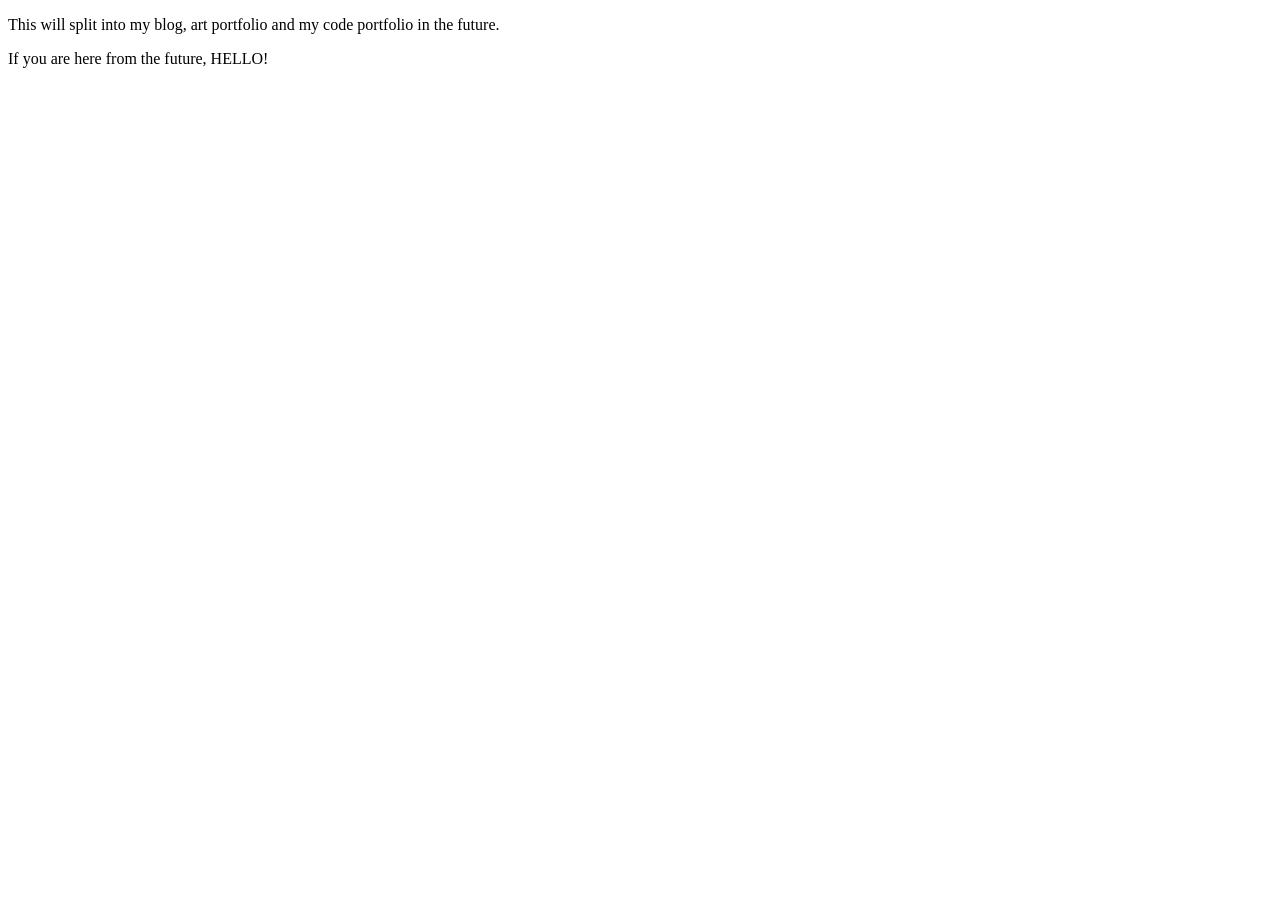
==== index.html @ 9f6af32a "Created Homepage file for portfolio website" ====
<!DOCTYPE html>
<html lang="en">
<head>
    <meta charset="UTF-8">
    <meta name="viewport" content="width=device-width, initial-scale=1.0">
    <title>Homepage</title>
</head>
<body>
    <p>This will split into my blog, art portfolio and my code portfolio in the future.</p>
    <p>If you are here from the future, HELLO!</p>
</body>
</html>
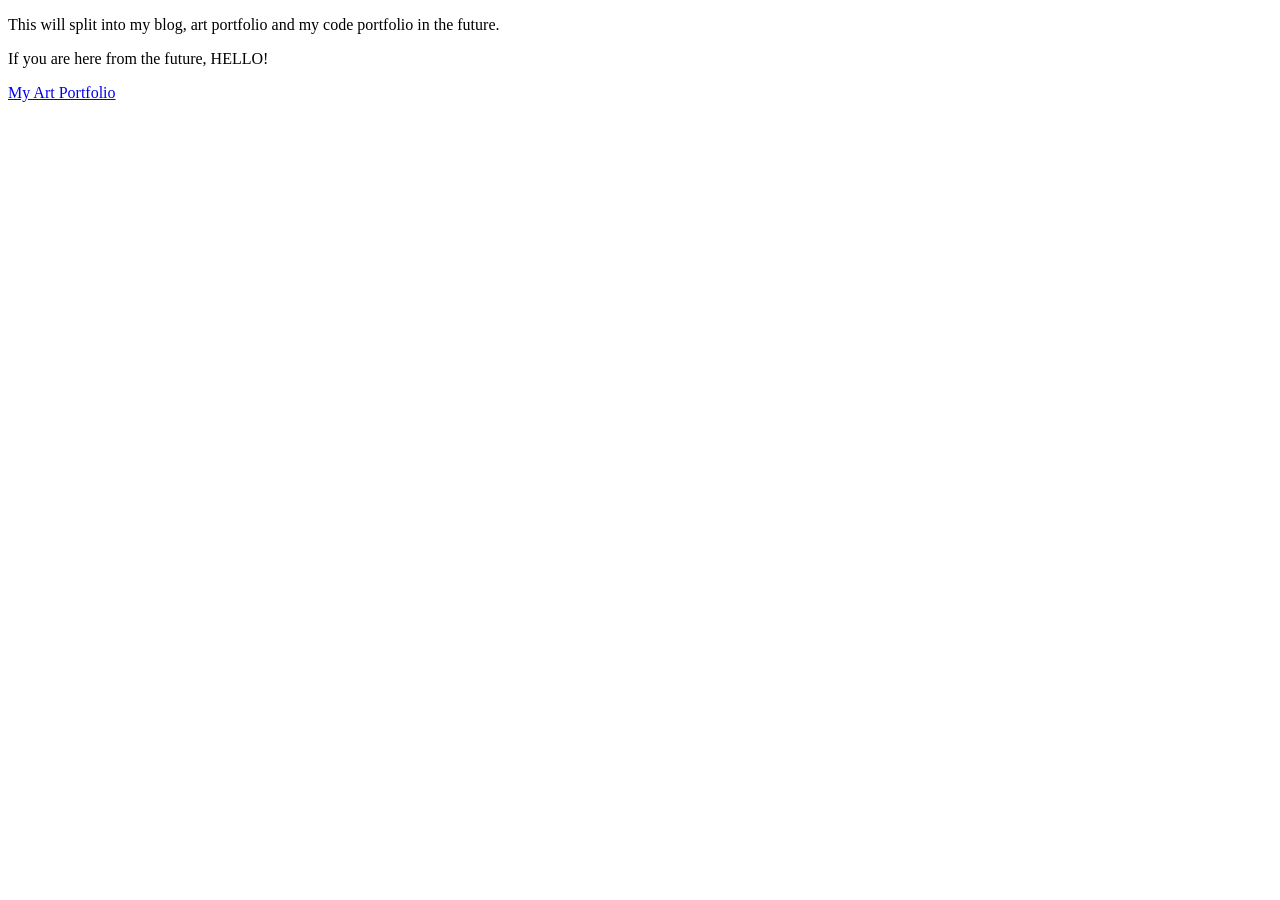
==== commit bfcc379d: "Added art.html to hold portfolio pages" ====
--- a/index.html
+++ b/index.html
@@ -8,5 +8,7 @@
 <body>
     <p>This will split into my blog, art portfolio and my code portfolio in the future.</p>
     <p>If you are here from the future, HELLO!</p>
+    <a href="art.html">My Art Portfolio</a>
+    
 </body>
 </html>
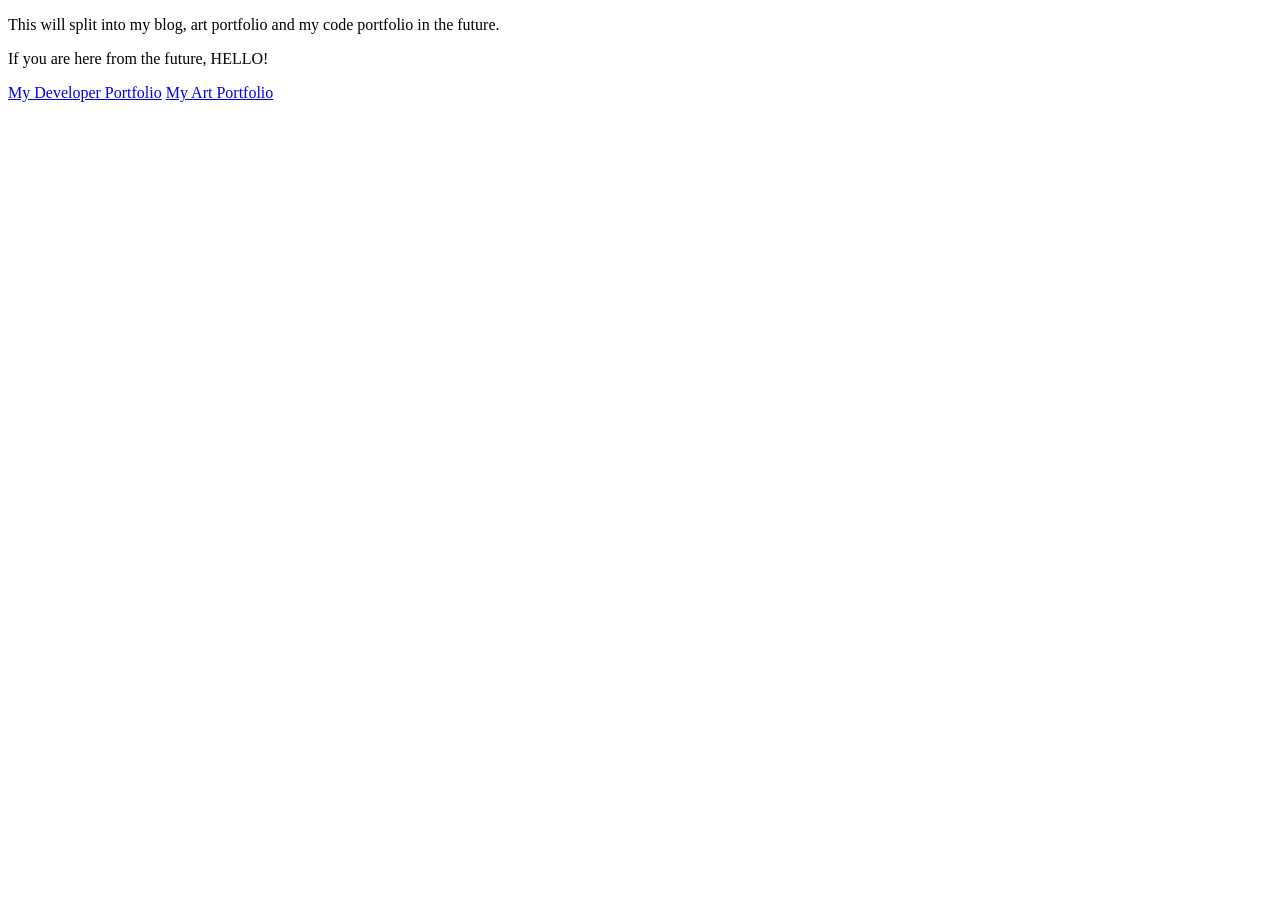
==== commit 3342c87c: "Added dev.html to host developer portfolio pages" ====
--- a/index.html
+++ b/index.html
@@ -8,6 +8,7 @@
 <body>
     <p>This will split into my blog, art portfolio and my code portfolio in the future.</p>
     <p>If you are here from the future, HELLO!</p>
+    <a href="dev.html">My Developer Portfolio</a>
     <a href="art.html">My Art Portfolio</a>
     
 </body>
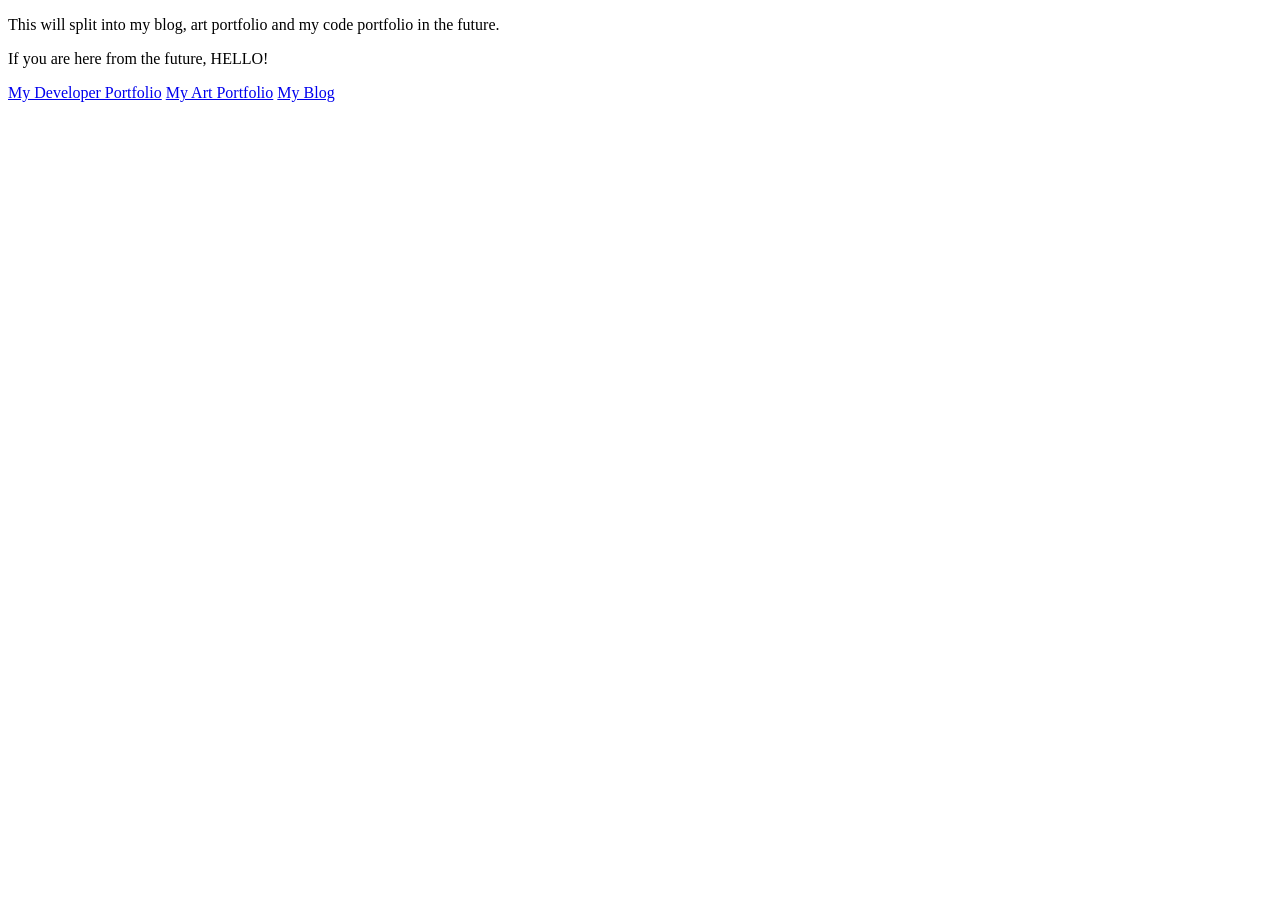
==== commit acc420b1: "Added blog.html for a blog homepage This may or may not be used in the future, so I am adding it now" ====
--- a/index.html
+++ b/index.html
@@ -10,6 +10,6 @@
     <p>If you are here from the future, HELLO!</p>
     <a href="dev.html">My Developer Portfolio</a>
     <a href="art.html">My Art Portfolio</a>
-    
+    <a href="blog.html">My Blog</a>
 </body>
 </html>
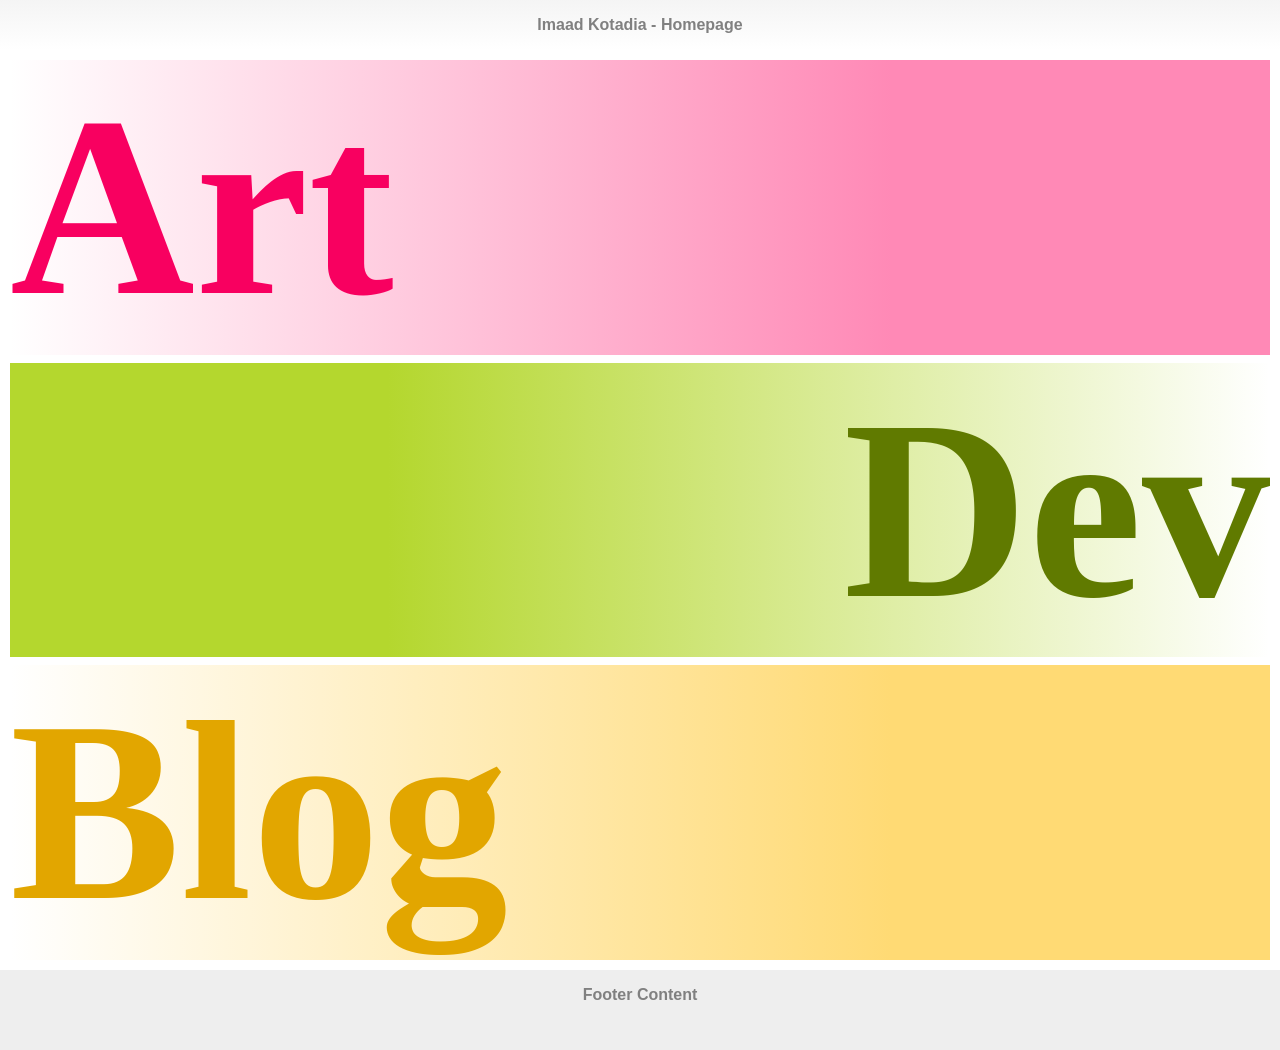
==== commit cb26b8f2: "Styled the homepage including animations" ====
--- a/index.html
+++ b/index.html
@@ -4,12 +4,20 @@
     <meta charset="UTF-8">
     <meta name="viewport" content="width=device-width, initial-scale=1.0">
     <title>Homepage</title>
+    <link rel="stylesheet" href="styles/modern-normalize.css">
+    <link rel="stylesheet" href="styles/homepage.css">
 </head>
 <body>
-    <p>This will split into my blog, art portfolio and my code portfolio in the future.</p>
-    <p>If you are here from the future, HELLO!</p>
-    <a href="dev.html">My Developer Portfolio</a>
-    <a href="art.html">My Art Portfolio</a>
-    <a href="blog.html">My Blog</a>
+    <header>
+        <p>Imaad Kotadia - Homepage</p>
+    </header>
+    <div class="main">
+        <div class="art"><a href="/art">Art</a></div>
+        <div class="dev"><a href="/dev">Dev</a></div>
+        <div class="blog"><a href="/blog">Blog</a></div>
+    </div>
+    <footer>
+        <p>Footer Content</p>
+    </footer>
 </body>
 </html>
--- a/styles/homepage.css
+++ b/styles/homepage.css
@@ -0,0 +1,96 @@
+
+body {
+    display: flex;
+    flex-direction: column;
+    min-height: 100vh;
+
+}
+
+.main {
+    display: flex;
+    gap: 8px;
+    flex-direction: column;
+    justify-content: space-evenly;
+    flex: 1;
+    margin: 10px;
+}
+
+.main > div {
+    flex: 1;
+    display: flex;
+    align-items: center;
+}
+
+.art {
+    background: #FF89B6;
+    background: linear-gradient(90deg, rgba(255, 137, 182, 0) 0%, rgba(255, 137, 182, 1) 70%);
+}
+
+a {
+    text-decoration: none;
+    font-weight: bold;
+    font-size: clamp(5rem, 20vw, 16rem);
+    font-family:Cambria, Cochin, Georgia, Times, 'Times New Roman', serif
+}
+
+.art a {
+    color: #f80060;
+}
+
+.dev {
+    justify-content: flex-end;
+    background: #B4D72E;
+    background: linear-gradient(90deg, rgba(180, 215, 46, 1) 30%, rgba(180, 215, 46, 0) 100%);
+}
+
+.dev a {
+    color: #607A00;
+}
+
+.blog {
+    background: #FFDA74;
+    background: linear-gradient(90deg, rgba(255, 218, 116, 0) 0%, rgba(255, 218, 116, 1) 70%);
+}
+
+.blog a {
+    color: #E2A600;
+}
+
+header, footer {
+    background-color: #EEEEEE;
+    margin: 0px;
+    display: flex;
+    justify-content: center;
+    font-family: 'Lucida Sans', 'Lucida Sans Regular', 'Lucida Grande', 'Lucida Sans Unicode', Geneva, Verdana, sans-serif;
+}
+
+header {
+    background: #EEEEEE;
+    background: linear-gradient(180deg, rgba(238, 238, 238, 0.623) 0%, rgba(232, 232, 232, 0) 100%);
+}
+
+footer {
+    height: 5rem;
+}
+
+p {
+    font-weight: bold;
+    color: gray;
+}
+
+.main > div:hover {
+    filter: brightness(1.05); /* Slight highlight on the whole panel */
+}
+
+a:hover {
+    transform: scale(1.01) rotate(-1deg); /* "Pop" effect with a slight tilt */
+    filter: brightness(0.95);
+}
+
+a:active {
+    transform: scale(0.95); /* Tactile "press" feel */
+}
+
+header:hover, footer:hover {
+    opacity: 0.8;
+}
